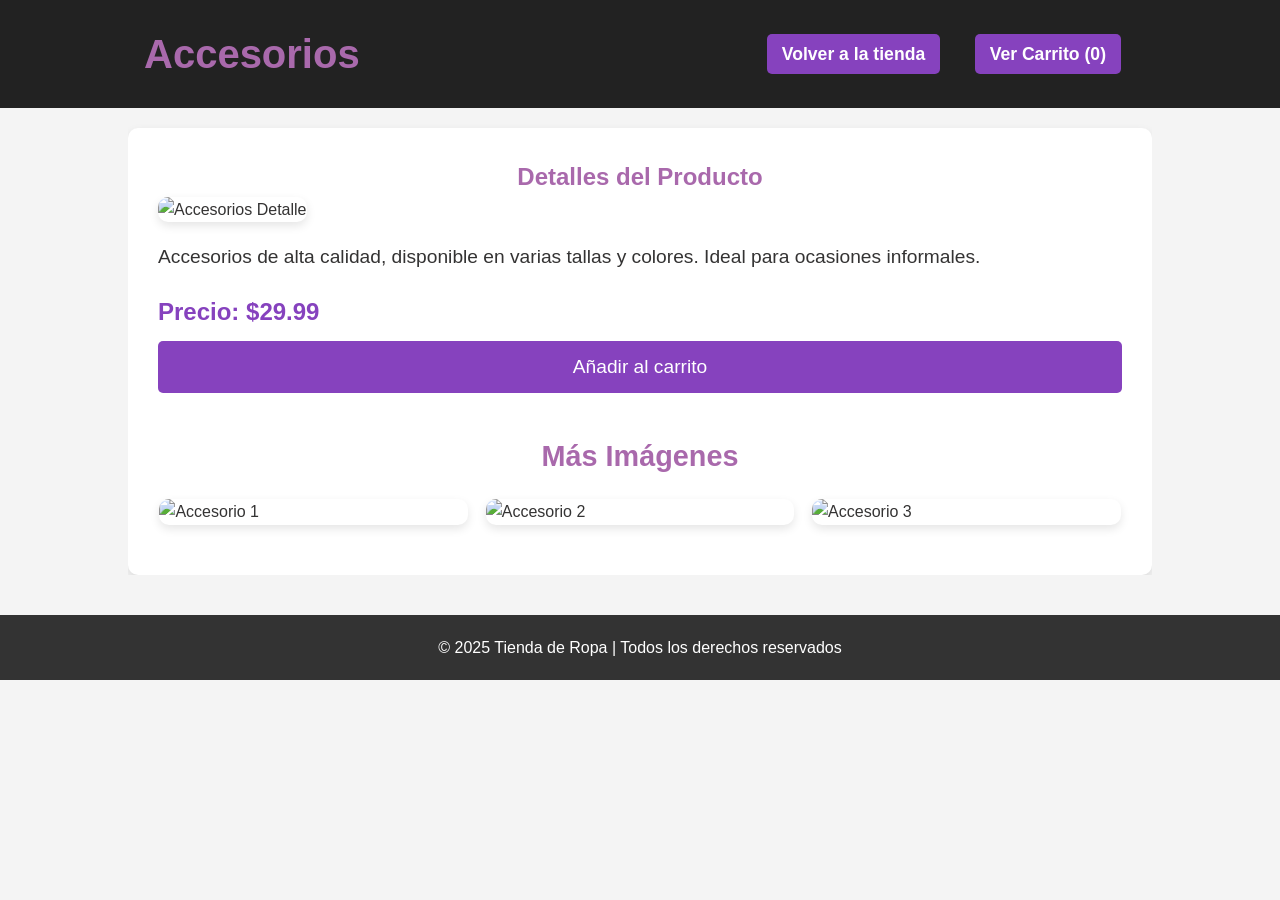
==== accesorios.html @ 0580dc98 "mejoras_1" ====
<!DOCTYPE html>
<html lang="es">
<head>
    <meta charset="UTF-8">
    <meta name="viewport" content="width=device-width, initial-scale=1.0">
    <title>accesorios - Vibe Streetwear</title>
    <link href="https://fonts.googleapis.com/css2?family=Roboto:wght@400;700&display=swap" rel="stylesheet">
    <link href="style.css" rel="stylesheet" type="text/css">
</head>
<body>

<header>
    <div class="container">
        <h1 class="site-title">Accesorios</h1>
        <nav>
            <a href="index.html" class="nav-link">Volver a la tienda</a>
            <a href="carrito.html" class="nav-link">Ver Carrito (<span id="cart-count">0</span>)</a>
        </nav>
    </div>
</header>

<div class="container">
    <section class="product-detail">
        <h2>Detalles del Producto</h2>
        <div class="product-main-image">
            <img src="https://via.placeholder.com/800x1000?text=accesorios+Detalle" alt="Accesorios Detalle">
        </div>
        <p class="product-description">Accesorios de alta calidad, disponible en varias tallas y colores. Ideal para ocasiones informales.</p>
        <p class="product-price"><strong>Precio:</strong> $29.99</p>

        <!-- Botón para añadir al carrito -->
        <button class="buy-button" onclick="addToCart('Accesorios', 29.99)">Añadir al carrito</button>

        <h3>Más Imágenes</h3>
        <div class="gallery">
            <img src="https://via.placeholder.com/800x1000?text=accesorios+1" alt="Accesorio 1">
            <img src="https://via.placeholder.com/800x1000?text=accesorios+2" alt="Accesorio 2">
            <img src="https://via.placeholder.com/800x1000?text=accesorios+3" alt="Accesorio 3">
        </div>
    </section>
</div>

<footer>
    <div class="container">
        <p>&copy; 2025 Tienda de Ropa | Todos los derechos reservados</p>
    </div>
</footer>

<!-- Modal Popup -->
<div id="popup" class="popup">
    <p id="popup-message"></p>
</div>

<script>
    // Función para añadir productos al carrito
    function addToCart(productName, productPrice) {
        // Obtener el carrito desde localStorage (si existe)
        let cart = JSON.parse(localStorage.getItem('cart')) || [];

        // Crear un objeto de producto
        let product = {
            name: productName,
            price: productPrice,
            quantity: 1
        };

        // Verificar si el producto ya está en el carrito
        let existingProduct = cart.find(item => item.name === productName);
        if (existingProduct) {
            // Si ya está, incrementamos la cantidad
            existingProduct.quantity += 1;
        } else {
            // Si no está, lo agregamos al carrito
            cart.push(product);
        }

        // Guardar el carrito actualizado en localStorage
        localStorage.setItem('cart', JSON.stringify(cart));

        // Actualizar el contador del carrito
        updateCartCount();

        // Mostrar el pop-up (modal)
        showPopup(productName);
    }

    // Función para actualizar el contador del carrito
    function updateCartCount() {
        // Obtener el carrito desde localStorage
        let cart = JSON.parse(localStorage.getItem('cart')) || [];

        // Contar la cantidad total de productos en el carrito
        let cartCount = cart.reduce((total, item) => total + item.quantity, 0);

        // Mostrar la cantidad de productos en el contador del carrito
        document.getElementById('cart-count').textContent = cartCount;
    }

    // Función para mostrar el pop-up (modal)
    function showPopup(productName) {
        const popup = document.getElementById('popup');
        const popupMessage = document.getElementById('popup-message');

        popupMessage.textContent = `¡${productName} ha sido añadido al carrito!`;
        popup.style.display = 'block';

        // Ocultar el modal después de 3 segundos
        setTimeout(function() {
            popup.style.display = 'none';
        }, 3000);
    }

    // Actualizar el contador de carrito al cargar la página
    window.onload = function() {
        updateCartCount();
    };
</script>

</body>
</html>
---- style.css ----
body {
    font-family: 'Arial', sans-serif;
    margin: 0;
    padding: 0;
    background-color: #f4f4f4;
}
header {
    background: #6d4bb2;
    color: #ffffff;
    padding: 20px 0;
    text-align: center;
    position: sticky;
    top: 0;
    z-index: 1000;
}
nav {
    margin: 20px 0;
}
nav a {
    color: #ffffff;
    margin: 0 15px;
    text-decoration: none;
    font-weight: bold;
    transition: color 0.3s;
}
nav a:hover {
    color: #f4f4f4;
}
.container {
    width: 80%;
    margin: auto;
    overflow: hidden;
}
.hero {
    background: url('https://via.placeholder.com/1200x400?text=Bienvenido+a+Nuestra+Tienda') no-repeat center center/cover;
    height: 400px;
    display: flex;
    align-items: center;
    justify-content: center;
    color: white;
    text-shadow: 2px 2px 4px rgba(0, 0, 0, 0.7);
    position: relative;
}
.hero h1 {
    font-size: 3em;
    text-align: center;
    margin: 0;
}
.gallery {
    display: flex;
    flex-wrap: wrap;
    justify-content: space-around;
    margin: 20px 0;
}
.gallery div {
    background: white;
    border-radius: 8px;
    box-shadow: 0 2px 10px rgba(0, 0, 0, 0.3);
    margin: 10px;
    text-align: center;
    width: 30%;
    transition: transform 0.2s, box-shadow 0.2s;
    cursor: pointer;
}
.gallery div:hover {
    transform: scale(1.05);
    box-shadow: 0 4px 20px rgba(0, 0, 0, 0.5);
}
.gallery img {
    width: 100%;
    border-radius: 8px 8px 0 0;
}
.gallery h3 {
    margin: 10px 0;
    font-size: 1.5em;
}
.gallery p {
    color: #6d4bb2;
}
.about, .contact, .testimonials {
    background: #ffffff;
    padding: 20px;
    margin: 20px 0;
    border-radius: 8px;
    box-shadow: 0 2px 10px rgba(0, 0, 0, 0.1);
}
.about h2, .contact h2, .testimonials h2 {
    text-align: center;
    color: #636262;
}
.about p {
    text-align: justify;
    line-height: 1.6;
}
.contact form {
    display: flex;
    flex-direction: column;
}
.contact input, .contact textarea {
    margin: 10px 0;
    padding: 10px;
    border: 1px solid #ccc;
    border-radius: 4px;
}
.contact button {
    padding: 10px;
    background: #35424a;
    color: #ffffff;
    border: none;
    border-radius: 4px;
    cursor: pointer;
    transition: background 0.3s;
}
.contact button:hover {
    background: #2c3e50;
}
footer {
    text-align: center;
    padding: 20px 0;
    background: #35424a;
    color: #ffffff;
    position: relative;
    bottom: 0;
    width: 100%;
}
.testimonial {
    background: #f9f9f9;
    padding: 20px;
    margin: 10px;
    border-radius: 8px;
    box-shadow: 0 2px 8px rgba(0, 0, 0, 0.1);
    width: 45%;
    display: inline-block;
    text-align: center;
}
.testimonial h3 {
    color: #6e6868;
    font-size: 1.4em;
}
.testimonial p {
    color: #777;
    font-size: 1.1em;
}
.testimonial .customer-name {
    margin-top: 10px;
    font-weight: bold;
}
/* Responsive */
@media (max-width: 768px) {
    .gallery div {
        width: 45%;
    }
}
@media (max-width: 480px) {
    .gallery div {
        width: 100%;
    }
}
/* Estilos generales para las imágenes de la galería */
.gallery div {
    width: 30%; /* Tamaño de las imágenes en la galería */
    display: inline-block;
    margin-bottom: 20px;
    cursor: pointer;
    position: relative; /* Esto es necesario para posicionar las galerías debajo de la imagen */
}

.gallery img {
    width: 100%;
    border-radius: 8px 8px 0 0;
}

.show-more {
    color: #6d4bb2;
    cursor: pointer;
    text-decoration: underline;
}

.show-more:hover {
    color: #35424a;
}

/* Estilos generales para las imágenes de la galería */
.gallery div {
    width: 30%; /* Tamaño de las imágenes en la galería */
    display: inline-block;
    margin-bottom: 20px;
    cursor: pointer;
    position: relative; /* Esto es necesario para posicionar las galerías debajo de la imagen */
    margin-top: 20px; /* Espacio entre las imágenes */
}

.gallery img {
    width: 100%;
    border-radius: 8px 8px 0 0;
}

.show-more {
    color: #6d4bb2;
    cursor: pointer;
    text-decoration: underline;
}

.show-more:hover {
    color: #35424a;
}

/* Estilos para la galería expandida */
.expanded-gallery {
    display: none; /* Ocultamos la galería por defecto */
    flex-wrap: wrap; /* Permite que las imágenes se distribuyan en filas */
    gap: 20px; /* Espacio entre las imágenes de la galería */
    padding: 20px 0;
    position: relative; /* Posicionamos de manera relativa para que se ajuste */
    margin-top: 20px; /* Espacio entre la imagen y la galería expandida */
    justify-content: space-between; /* Alinea las imágenes de forma adecuada */
}

/* Estilos para las imágenes dentro de la galería expandida */
.expanded-gallery img {
    width: 32%; /* Las imágenes ocuparán el 32% del contenedor, lo que permite 3 por fila */
    height: auto; /* Mantiene la proporción de las imágenes */
    border-radius: 8px;
    box-shadow: 0 2px 10px rgba(0, 0, 0, 0.1);
}

/* Mostrar las galerías al hacer clic */
#camisa-casual:target,
#pantalones-elegantes:target,
#vestido-noche:target {
    display: flex; /* Muestra la galería cuando se selecciona */
}

/* Estilos para las imágenes de la galería original */
.gallery div:hover {
    transform: scale(1.05);
    box-shadow: 0 4px 20px rgba(0, 0, 0, 0.5);
}

/* Responsividad */
@media (max-width: 768px) {
    .gallery div {
        width: 45%; /* En pantallas más pequeñas, reducimos el tamaño de las imágenes a la mitad */
    }
}

@media (max-width: 480px) {
    .gallery div {
        width: 100%; /* En pantallas muy pequeñas, las imágenes ocupan el 100% */
    }
}
/* Reseteo de márgenes y paddings */
* {
    margin: 0;
    padding: 0;
    box-sizing: border-box;
}

/* Fondo y tipografía */
body {
    font-family: 'Roboto', sans-serif;
    background-color: #f8f8f8;
    color: #333;
    line-height: 1.6;
}

header {
    background-color: #2a2a2a;
    color: #fff;
    padding: 20px 0;
}

header .container {
    width: 80%;
    margin: 0 auto;
    display: flex;
    justify-content: space-between;
    align-items: center;
}

.site-title {
    font-size: 2.5rem;
    font-weight: 700;
}

.nav-link {
    text-decoration: none;
    color: #fff;
    font-size: 1.1rem;
    padding: 10px 15px;
    background-color: #8642be;
    border-radius: 5px;
    transition: background-color 0.3s ease;
}

.nav-link:hover {
    background-color: #8642be;
}

.container {
    width: 80%;
    margin: 0 auto;
}

/* Estilos de producto */
.product-detail {
    background-color: #fff;
    padding: 30px;
    border-radius: 10px;
    box-shadow: 0 4px 10px rgba(0, 0, 0, 0.1);
    margin-top: 20px;
}

.product-main-image img {
    width: 100%;
    border-radius: 10px;
    box-shadow: 0 4px 10px rgba(0, 0, 0, 0.1);
}

.product-description {
    font-size: 1.2rem;
    margin: 20px 0;
}

.product-price {
    font-size: 1.5rem;
    font-weight: 700;
    color: #8642be;
    margin: 10px 0;
}

.buy-button {
    background-color: #8642be;
    color: #fff;
    border: none;
    padding: 15px 25px;
    font-size: 1.2rem;
    border-radius: 5px;
    cursor: pointer;
    transition: background-color 0.3s ease;
    width: 100%;
}

.buy-button:hover {
    background-color: #8642be;
}

h3 {
    margin-top: 40px;
    font-size: 1.8rem;
    font-weight: 700;
}

.gallery {
    display: flex;
    gap: 15px;
    margin-top: 20px;
}

.gallery img {
    width: 32%;
    border-radius: 10px;
    box-shadow: 0 4px 10px rgba(0, 0, 0, 0.1);
}

footer {
    background-color: #2a2a2a;
    color: #fff;
    padding: 20px 0;
    margin-top: 40px;
    text-align: center;
}

footer p {
    font-size: 1rem;
}
/* Estilo para las imágenes de los productos */
.product img {
    width: 100%;
    height: auto;
    transition: transform 0.3s ease;
}

.product:hover img {
    transform: scale(1.1); /* Efecto de zoom al pasar el mouse */
}


/* Botón de hover */
.show-more {
    display: block;
    margin-top: 10px;
    color: #007bff;
    text-decoration: none;
    font-weight: bold;
    transition: color 0.3s;
}

.show-more:hover {
    color: #0056b3;
}

/* Header */
header {
    background-color: #333;
    color: white;
    padding: 20px 0;
    text-align: center;
}

nav a {
    color: white;
    margin: 0 15px;
    text-decoration: none;
    font-weight: bold;
}

nav a:hover {
    text-decoration: underline;
}

/* Sección de hero */
.hero {
    background-color: #f4f4f4;
    text-align: center;
    padding: 50px 0;
}

.hero h1 {
    font-size: 3em;
    color: #4d4c4c;
}   

/* Sección sobre nosotros */
.about {
    background-color: #fafafa;
    padding: 30px;
}

/* Formulario de contacto */
.contact form {
    display: flex;
    flex-direction: column;
    gap: 10px;
}

.contact input, .contact textarea {
    padding: 10px;
    font-size: 1em;
    border: 1px solid #ccc;
    border-radius: 5px;
}

.contact button {
    padding: 10px 20px;
    background-color: #007bff;
    color: white;
    border: none;
    cursor: pointer;
    font-size: 1.2em;
    border-radius: 5px;
}

.contact button:hover {
    background-color: #0056b3;
}
/* Estilos para pantallas pequeñas */
@media (max-width: 768px) {
    .gallery {
        display: grid;
        grid-template-columns: 1fr 1fr;
        gap: 10px;
    }
}

/* Estilos para pantallas muy pequeñas (como teléfonos móviles) */
@media (max-width: 480px) {
    .hero h1 {
        font-size: 1.5rem;
    }
    .nav a {
        font-size: 0.9rem;
    }
}
button.buy-button {
    transition: background-color 0.3s ease;
}

button.buy-button:hover {
    background-color: #333;
    color: #fff;
}
/* Estilos para el Pop-up (modal) */
.popup {
    display: none; /* Inicialmente está oculto */
    position: fixed;
    top: 50%;
    left: 50%;
    transform: translate(-50%, -50%);
    background-color: rgba(0, 0, 0, 0.8);
    color: white;
    padding: 20px;
    border-radius: 10px;
    font-size: 16px;
    z-index: 9999; /* Asegura que el modal esté por encima de otros elementos */
}

.popup p {
    margin: 0;
    font-weight: bold;
}
.star {
    font-size: 50px; /* Aumentamos el tamaño para que sea visible */
    cursor: pointer;
    color: gray; /* Color base de las estrellas */
    transition: color 0.2s ease; /* Transición para el cambio de color */
}

.star.hover {
    color: gold; /* Cuando el mouse pasa sobre la estrella */
}

.star.selected {
    color: gold; /* Cuando la estrella ha sido seleccionada */
}
/* General Styles */
body {
    font-family: 'Arial', sans-serif;
    margin: 0;
    padding: 0;
    background-color: #f4f4f4;
    color: #343333;
}

h1, h2, h3 {
    color: #a969ac; /* Restaurar color original del título */
    text-align: center;
}

/* Header Styles */
header {
    background-color: #222222;
    color: white;
    padding: 20px;
    text-align: center;
}

header h1 {
    margin: 0;
    font-size: 36px;
}

.product {
    background-color: white;
    border-radius: 8px;
    box-shadow: 0 4px 8px rgba(0, 0, 0, 0.1);
    overflow: hidden;
    text-align: center;
    transition: transform 0.3s ease, box-shadow 0.3s ease;
}

.product:hover {
    transform: translateY(-10px);
    box-shadow: 0 8px 16px rgba(0, 0, 0, 0.15);
}

.product img {
    width: 100%;
    height: auto;
    border-bottom: 2px solid #eee;
}

.product h3 {
    font-size: 20px;
    margin: 10px 0;
}

.product p {
    color: #888;
    font-size: 18px;
}

.show-more {
    color: #007BFF;
    text-decoration: none;
    font-size: 16px;
    display: block;
    margin: 10px 0;
}

.show-more:hover {
    text-decoration: underline;
}

/* Testimonial Section */
.testimonials {
    background-color: #fff;
    padding: 40px 20px;
    text-align: center;
}

.testimonial {
    background-color: #f9f9f9;
    border-radius: 8px;
    padding: 20px;
    box-shadow: 0 4px 6px rgba(0, 0, 0, 0.1);
    margin: 20px 0;
}

.testimonial h3 {
    font-size: 22px;
    color: #333;
}

.testimonial p {
    font-size: 16px;
    color: #666;
}

.customer-name {
    font-weight: bold;
    color: #333;
}

/* Rating Stars */
#rating-stars {
    margin: 20px 0;
}

.star {
    font-size: 30px;
    cursor: pointer;
    color: #ddd;
    transition: color 0.3s ease;
}

.star:hover {
    color: #ffcc00;
}

.star.selected {
    color: #ffcc00;
}

/* Testimonial Form */
#testimonial-form {
    background-color: #fff;
    padding: 30px;
    box-shadow: 0 4px 8px rgba(0, 0, 0, 0.1);
    border-radius: 8px;
    max-width: 600px;
    margin: 0 auto;
}

#testimonial-form input,
#testimonial-form textarea {
    width: 100%;
    padding: 10px;
    margin: 10px 0;
    border-radius: 5px;
    border: 1px solid #ddd;
    font-size: 16px;
}

#testimonial-form button {
    background-color: #007BFF;
    color: white;
    padding: 12px 20px;
    border: none;
    border-radius: 5px;
    font-size: 18px;
    cursor: pointer;
    transition: background-color 0.3s ease;
}

#testimonial-form button:hover {
    background-color: #0056b3;
}

/* Footer */
footer {
    background-color: #333;
    color: white;
    padding: 20px;
    text-align: center;
}

/* Popup */
.popup {
    display: none;
    position: fixed;
    top: 50%;
    left: 50%;
    transform: translate(-50%, -50%);
    background-color: #fff;
    padding: 20px;
    box-shadow: 0 4px 6px rgba(0, 0, 0, 0.3);
    border-radius: 8px;
    z-index: 1000;
}

.popup.show {
    display: block;
}

.popup #popup-message {
    font-size: 18px;
}
/* Estilo general para la sección de opiniones */
.Opiniones {
    background-color: #f9f9f9;
    padding: 40px;
    border-radius: 10px;
    box-shadow: 0 4px 8px rgba(0, 0, 0, 0.1);
    margin-top: 30px;
    margin-bottom: 30px;
}

/* Título de la sección */
.Opiniones h2 {
    font-size: 2rem;
    color: #333;
    margin-bottom: 20px;
}

/* Testimonios */
#testimonials-list {
    margin-bottom: 30px;
}

.testimonial {
    background-color: #fff;
    border: 1px solid #ddd;
    padding: 15px;
    border-radius: 8px;
    margin-bottom: 20px;
    box-shadow: 0 4px 6px rgba(0, 0, 0, 0.1);
}

.testimonial h3 {
    font-size: 1.2rem;
    margin-bottom: 10px;
    color: #555;
}

.testimonial p {
    font-size: 1rem;
    color: #777;
    line-height: 1.6;
}

/* Estilo del formulario de opiniones */
#testimonial-form {
    background-color: #fff;
    padding: 20px;
    border-radius: 8px;
    box-shadow: 0 4px 6px rgba(0, 0, 0, 0.1);
    display: flex;
    flex-direction: column;
}

#testimonial-form input,
#testimonial-form textarea {
    padding: 10px;
    margin: 10px 0;
    border: 1px solid #ddd;
    border-radius: 8px;
    font-size: 1rem;
}

#testimonial-form button {
    padding: 10px;
    background-color: #4CAF50;
    color: white;
    border: none;
    border-radius: 8px;
    cursor: pointer;
    font-size: 1rem;
    transition: background-color 0.3s ease;
}

#testimonial-form button:hover {
    background-color: #45a049;
}

/* Estilo de las estrellas */
#rating-stars {
    display: flex;
    gap: 5px;
    margin-bottom: 10px;
}

.star {
    font-size: 1.5rem;
    cursor: pointer;
    color: #ccc;
    transition: color 0.3s;
}

.star:hover {
    color: #f8b400;
}

.star.selected {
    color: #f8b400;
}

/* Estilo para cuando las estrellas son seleccionadas */
#rating-stars .star.selected {
    color: #f8b400;
}
/* Barra de búsqueda */
#search-bar {
    width: 100%;
    max-width: 400px;
    padding: 10px 40px 10px 20px; /* Añadimos espacio para el icono */
    font-size: 16px;
    border-radius: 25px;
    border: 2px solid #ddd;
    transition: all 0.3s ease;
    position: relative; /* Necesario para posicionar el ícono dentro de la barra */
}

/* Estilo para cuando la barra de búsqueda tiene el focus */
#search-bar:focus {
    border-color: #007bff; /* Color al hacer focus */
    outline: none;
    box-shadow: 0 0 5px rgba(0, 123, 255, 0.5);
}

/* Icono de búsqueda */
.search-icon {
    position: absolute;
    top: 50%; /* Centramos el ícono verticalmente */
    right: 10px; /* Ajustamos el espacio desde el borde derecho */
    transform: translateY(-50%); /* Asegura que el ícono se mantenga centrado */
    font-size: 18px;
    color: #777;
}

/* Sugerencias de búsqueda */
.search-suggestions {
    display: none;
    position: absolute;
    top: 100%;
    left: 0;
    width: 100%;
    max-height: 200px;
    overflow-y: auto;
    background-color: #fff;
    border: 1px solid #ddd;
    border-radius: 5px;
    box-shadow: 0 2px 5px rgba(0, 0, 0, 0.1);
    z-index: 10;
}

.search-suggestions div {
    padding: 10px;
    cursor: pointer;
}

.search-suggestions div:hover {
    background-color: #f1f1f1;
}
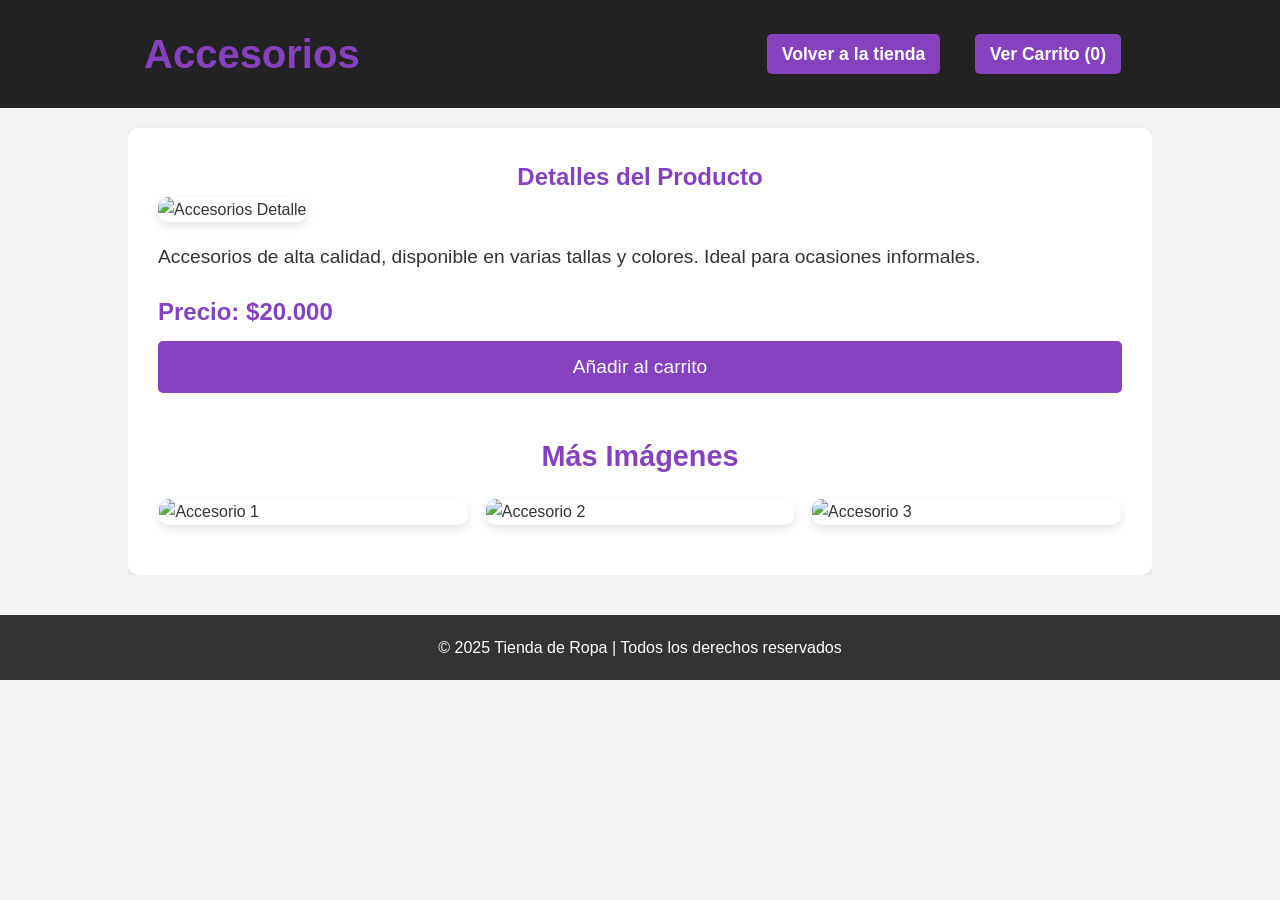
==== commit 907b7426: "Quinto cambio" ====
--- a/accesorios.html
+++ b/accesorios.html
@@ -26,10 +26,10 @@
             <img src="https://via.placeholder.com/800x1000?text=accesorios+Detalle" alt="Accesorios Detalle">
         </div>
         <p class="product-description">Accesorios de alta calidad, disponible en varias tallas y colores. Ideal para ocasiones informales.</p>
-        <p class="product-price"><strong>Precio:</strong> $29.99</p>
+        <p class="product-price"><strong>Precio:</strong> $20.000</p>
 
         <!-- Botón para añadir al carrito -->
-        <button class="buy-button" onclick="addToCart('Accesorios', 29.99)">Añadir al carrito</button>
+        <button class="buy-button" onclick="addToCart('Accesorios', 20.000)">Añadir al carrito</button>
 
         <h3>Más Imágenes</h3>
         <div class="gallery">
--- a/style.css
+++ b/style.css
@@ -285,7 +285,7 @@
 
 .nav-link {
     text-decoration: none;
-    color: #fff;
+    color: #ffffff;
     font-size: 1.1rem;
     padding: 10px 15px;
     background-color: #8642be;
@@ -533,7 +533,7 @@
 }
 
 h1, h2, h3 {
-    color: #a969ac; /* Restaurar color original del título */
+    color: #8642be; /* Restaurar color original del título */
     text-align: center;
 }
 
@@ -692,7 +692,7 @@
     top: 50%;
     left: 50%;
     transform: translate(-50%, -50%);
-    background-color: #fff;
+    background-color: #515050;
     padding: 20px;
     box-shadow: 0 4px 6px rgba(0, 0, 0, 0.3);
     border-radius: 8px;
@@ -831,11 +831,11 @@
 /* Icono de búsqueda */
 .search-icon {
     position: absolute;
-    top: 50%; /* Centramos el ícono verticalmente */
-    right: 10px; /* Ajustamos el espacio desde el borde derecho */
+    top: 66%; /* Centramos el ícono verticalmente */
+    right: 415px; /* Ajustamos el espacio desde el borde derecho */
     transform: translateY(-50%); /* Asegura que el ícono se mantenga centrado */
     font-size: 18px;
-    color: #777;
+    color: #121212;
 }
 
 /* Sugerencias de búsqueda */
@@ -847,10 +847,10 @@
     width: 100%;
     max-height: 200px;
     overflow-y: auto;
-    background-color: #fff;
-    border: 1px solid #ddd;
+    background-color: #2c2c2c;
+    border: 1px solid #603576a6;
     border-radius: 5px;
-    box-shadow: 0 2px 5px rgba(0, 0, 0, 0.1);
+    box-shadow: 0 2px 5px rgba(190, 106, 250, 0.61);
     z-index: 10;
 }
 
@@ -860,5 +860,27 @@
 }
 
 .search-suggestions div:hover {
+    background-color: #faf4f4;
+}
+/* Asegúrate de que el contenedor del carrito esté en la parte superior y a la derecha */
+#cart-container {
+    position: absolute;
+    top: 35px;
+    right: 60px;
+    z-index: 15;
+}
+
+/* Estilos opcionales para que el ícono del carrito se vea más atractivo */
+#cart-icon {
+    font-size: 25px;
+    color: #ffffff;
+    text-decoration: none;
+    padding: 10px 15px;
+    background-color: #8642be;
+    border-radius: 15px;
+    border: 3px solid #8642be;
+}
+
+#cart-icon:hover {
     background-color: #f1f1f1;
 }
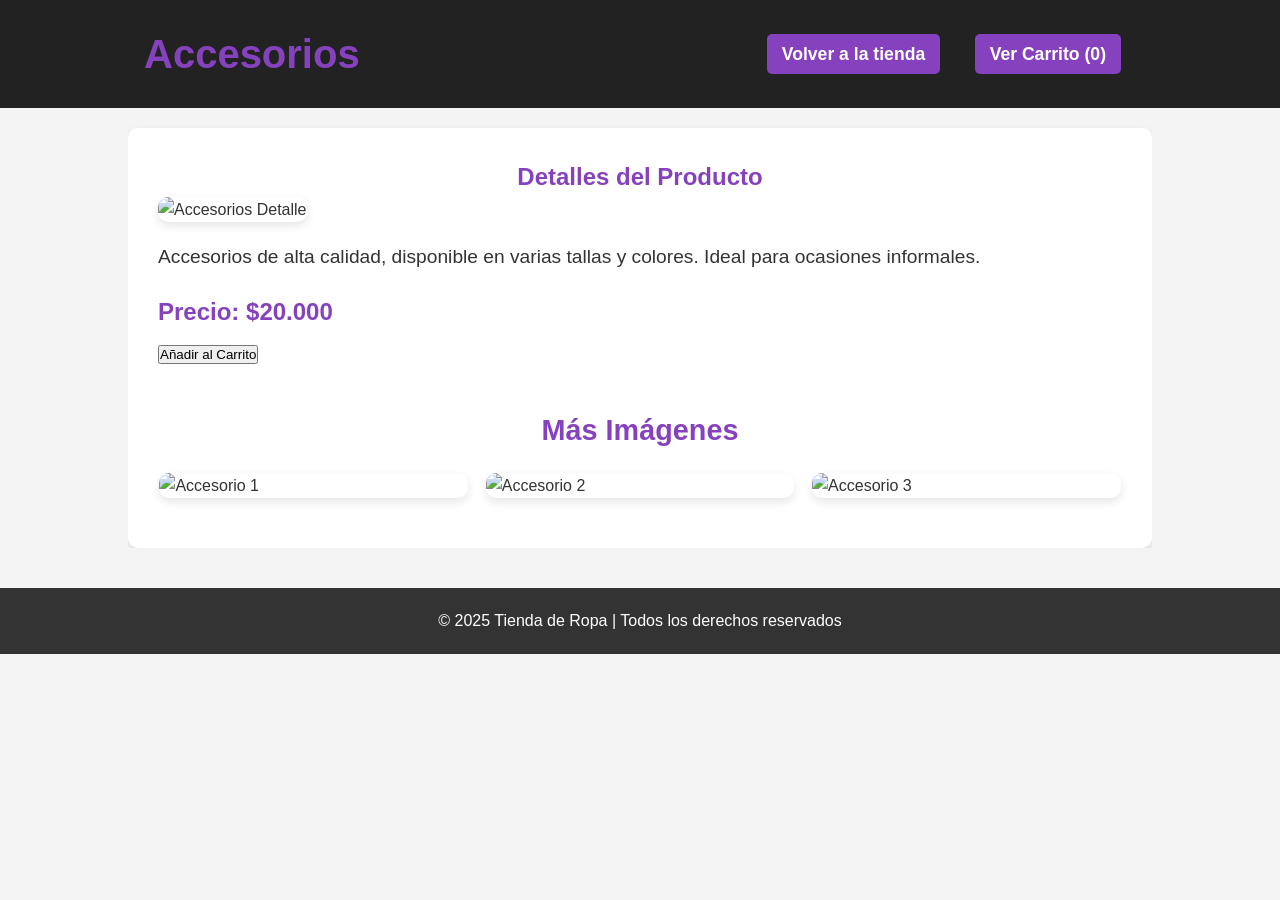
==== commit 35299e16: "sexto cambio" ====
--- a/accesorios.html
+++ b/accesorios.html
@@ -29,8 +29,7 @@
         <p class="product-price"><strong>Precio:</strong> $20.000</p>
 
         <!-- Botón para añadir al carrito -->
-        <button class="buy-button" onclick="addToCart('Accesorios', 20.000)">Añadir al carrito</button>
-
+        <button onclick="addToCart('Accesorios', 20.000)">Añadir al Carrito</button>
         <h3>Más Imágenes</h3>
         <div class="gallery">
             <img src="https://via.placeholder.com/800x1000?text=accesorios+1" alt="Accesorio 1">
